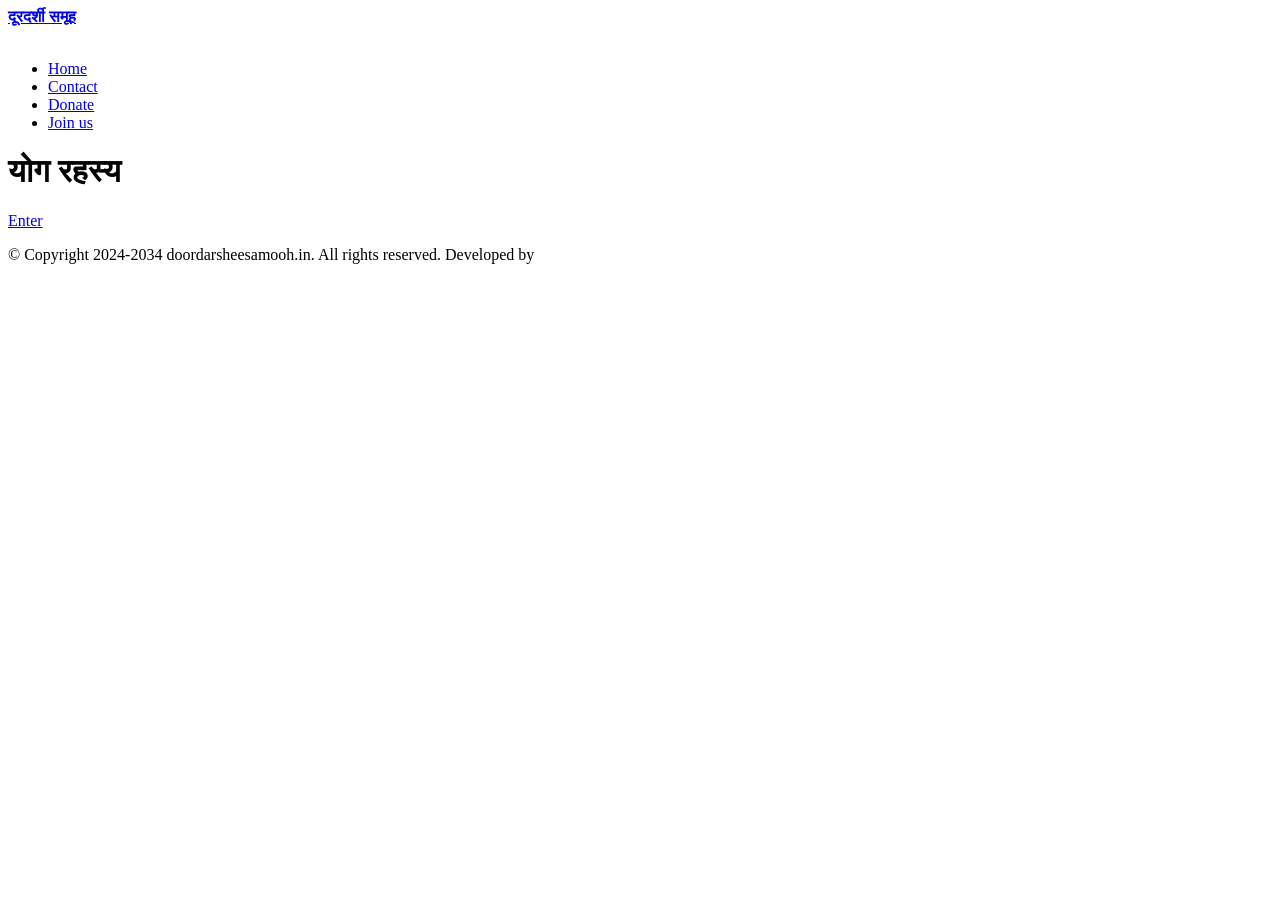
==== index.html @ 562ad734 "Create index.html" ====
<!DOCTYPE html>
<html lang="en">

<head>
    <meta charset="UTF-8">
    <meta name="viewport" content="width=device-width, initial-scale=1.0">
    <title>Doordarshi Yogi</title>
    <link rel="stylesheet" href="style/style.css">
</head>

<body>
    <div id="head">
        <a href="/index.html"> <b>दूरदर्शी समूह</b></a>
        <div>
            <a href="#"><img id="whatsapp" src="style/img/whatsapp.png" alt=""></a>
            <a href="#"><img src="style/img/facebook.png" alt=""></a>
            <a href="#"><img src="style/img/insta logo.png" alt=""></a>
            <a href="#"><img src="style/img/twitter.png" alt=""></a>
        </div>
        <div class="hamburger">
            <span></span>
            <span></span>
            <span></span>
        </div>
    </div>
    <div id="page">
        <div id="nav">
            <nav>
                <ul>
                    <li><a id="Home" href="/index.html">Home</a></li>
                    <li><a href="/pages/contact.html">Contact</a></li>
                    <li><a href="/pages/donate.html">Donate</a></li>
                    <li><a href="/pages/joinus.html">Join us</a></li>
                </ul>
            </nav>
        </div>
        <div id="content">
            <div id="header">
                <h1>योग रहस्य</h1>
                <div id="button"><a href="/pages/form.html">Enter</a></div>
            </div>
        </div>
        <div id="ad"></div>
    </div>
    <div id="footer">
        <p>© Copyright 2024-2034 doordarsheesamooh.in. All rights reserved. Developed by <a
                href="https://aniruddhamanmode.in" style="color: white;">Aniruddha Manmode.</a>
        </p>
    </div>
    <script src="js/script.js"></script>
</body>

</html>
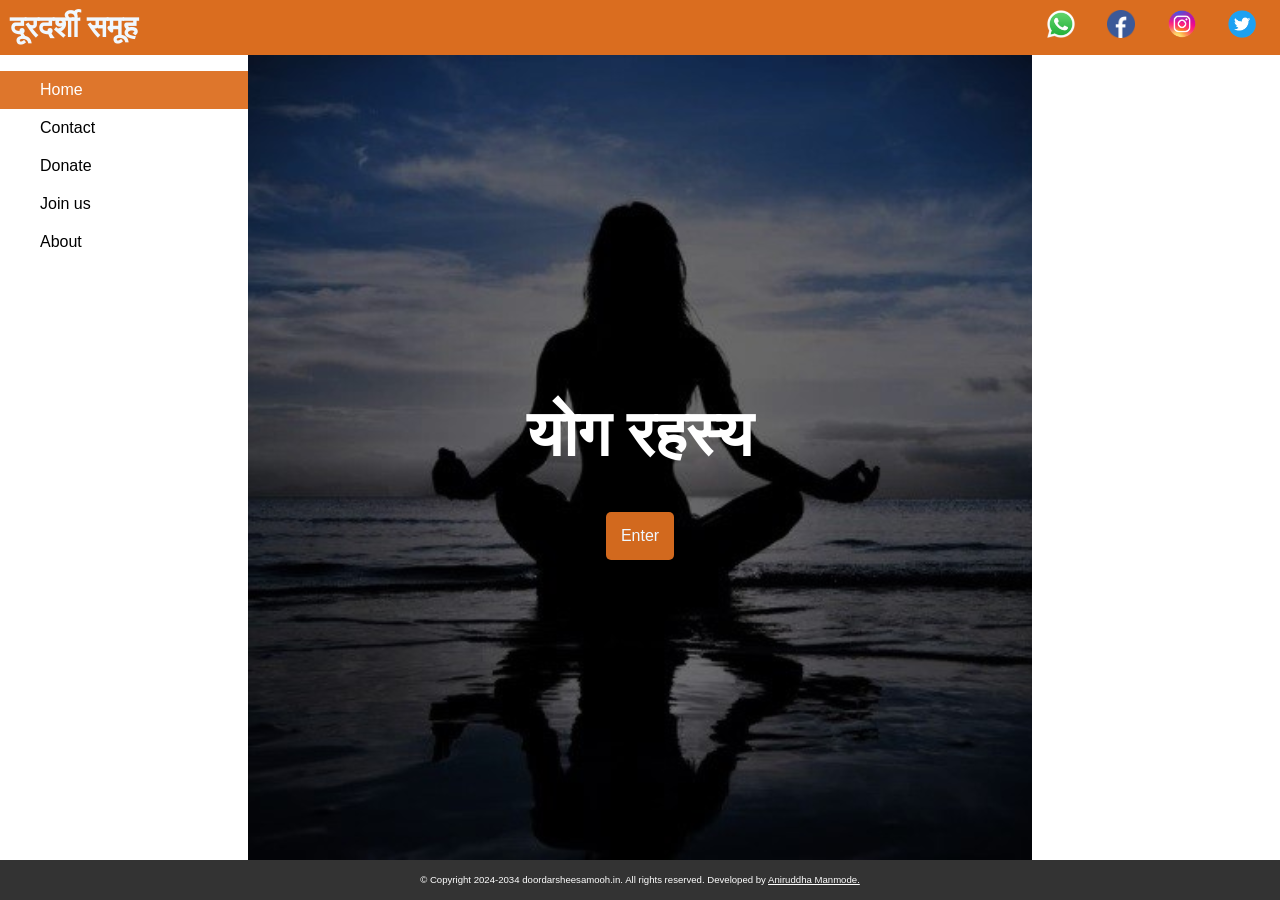
==== commit abfdf83a: "About In NavBar" ====
--- a/index.html
+++ b/index.html
@@ -31,6 +31,7 @@
                     <li><a href="/pages/contact.html">Contact</a></li>
                     <li><a href="/pages/donate.html">Donate</a></li>
                     <li><a href="/pages/joinus.html">Join us</a></li>
+                    <li><a href="/pages/about.html">About</a></li>
                 </ul>
             </nav>
         </div>
--- a/style/style.css
+++ b/style/style.css
@@ -0,0 +1,191 @@
+html, body {
+    height: 100%;
+    margin: 0;
+    padding: 0;
+}
+
+body {
+    font-family: 'Segoe UI', Tahoma, Geneva, Verdana, sans-serif;
+    display: flex;
+    flex-direction: column;
+}
+
+#head {
+    background-color: rgb(218, 109, 31);
+    display: flex;
+    justify-content: space-between;
+    align-items: center;
+    padding: 10px;
+}
+
+#head img {
+    width: 28px;
+    margin-left: 14px;
+    margin-right: 14px;
+}
+
+#head a {
+    color: aliceblue;
+    font-size: 30px;
+    font-style: bold;
+    text-decoration: none;
+}
+
+.hamburger {
+    display: none;
+    flex-direction: column;
+    cursor: pointer;
+}
+
+.hamburger span {
+    width: 25px;
+    height: 3px;
+    background-color: white;
+    margin: 2px 0;
+}
+
+#page {
+    display: flex;
+    flex-wrap: wrap;
+    flex-grow: 1;
+}
+
+#nav {
+    background-color: white;
+    flex: 1;
+    min-width: 150px;
+}
+
+#nav ul {
+    list-style-type: none;
+    padding: 0%;
+}
+
+#nav li a {
+    text-decoration: none;
+    color: black;
+    font-size: 1rem;
+    display: block;
+    padding: 10px 40px;
+}
+
+#nav li a:hover {
+    transition: background-color 0.3s ease;
+    background-color: rgba(216, 90, 0, 0.829);
+    color: #fff;
+}
+
+#nav li #Home {
+    background-color: rgba(216, 90, 0, 0.829);
+    color: #fff;
+}
+
+#content {
+    background-image: url("img//Background/Yoga\ wallpaper\ small.jpg");
+    background-position: center;
+    background-blend-mode: darken;
+    background-size: cover;
+    background-repeat: no-repeat;
+    flex: 3;
+    min-height: 400px;
+    display: flex;
+    align-items: center;
+    justify-content: center;
+    padding: 20px;
+}
+
+#content #header {
+    text-align: center;
+}
+
+#content #header a {
+    display: inline-block;
+    padding: 15px;
+    background-color: chocolate;
+    text-decoration: none;
+    color: aliceblue;
+    margin-top: 20px;
+    border-radius: 5px;
+}
+
+#content #header a:hover {
+    background-color: rgb(187, 88, 18);
+}
+
+#content h1 {
+    color: white;
+    font-size: 4rem;
+    margin-bottom: 20px;
+}
+
+#ad {
+    background-color: white;
+    flex: 1;
+    min-width: 200px;
+}
+
+#footer {
+    background-color: #333;
+    color: white;
+    text-align: center;
+    padding: 5px;
+    font-size: 0.6rem;
+}
+
+@media screen and (max-width: 768px) {
+    .hamburger {
+        display: flex;
+    }
+
+    #nav {
+        display: none;
+        width: 100%;
+        transition: all 0.3s ease-in-out;
+    }
+    #head img {
+        width: 20px;
+        margin-left: 5px;
+        margin-right: 5px;
+    }
+
+    #head b {
+        font-size: 20px;
+    }
+
+    #nav.active {
+        display: block;
+    }
+
+    #page {
+        flex-direction: column;
+    }
+
+    #content #header a {
+        font-size: 15px;
+        display: inline-block;
+        padding: 12px;
+        background-color: chocolate;
+        text-decoration: none;
+        color: aliceblue;
+        margin-top: 20px;
+        border-radius: 5px;
+    }
+
+    #content h1 {
+        font-size: 3rem;
+    }
+
+    #ad {
+        min-height: 100px;
+    }
+}
+
+@media screen and (max-width: 480px) {
+    #content h1 {
+        font-size: 2rem;
+    }
+    #nav {
+        transition: all 0.3s ease-in-out;
+    }
+}
+
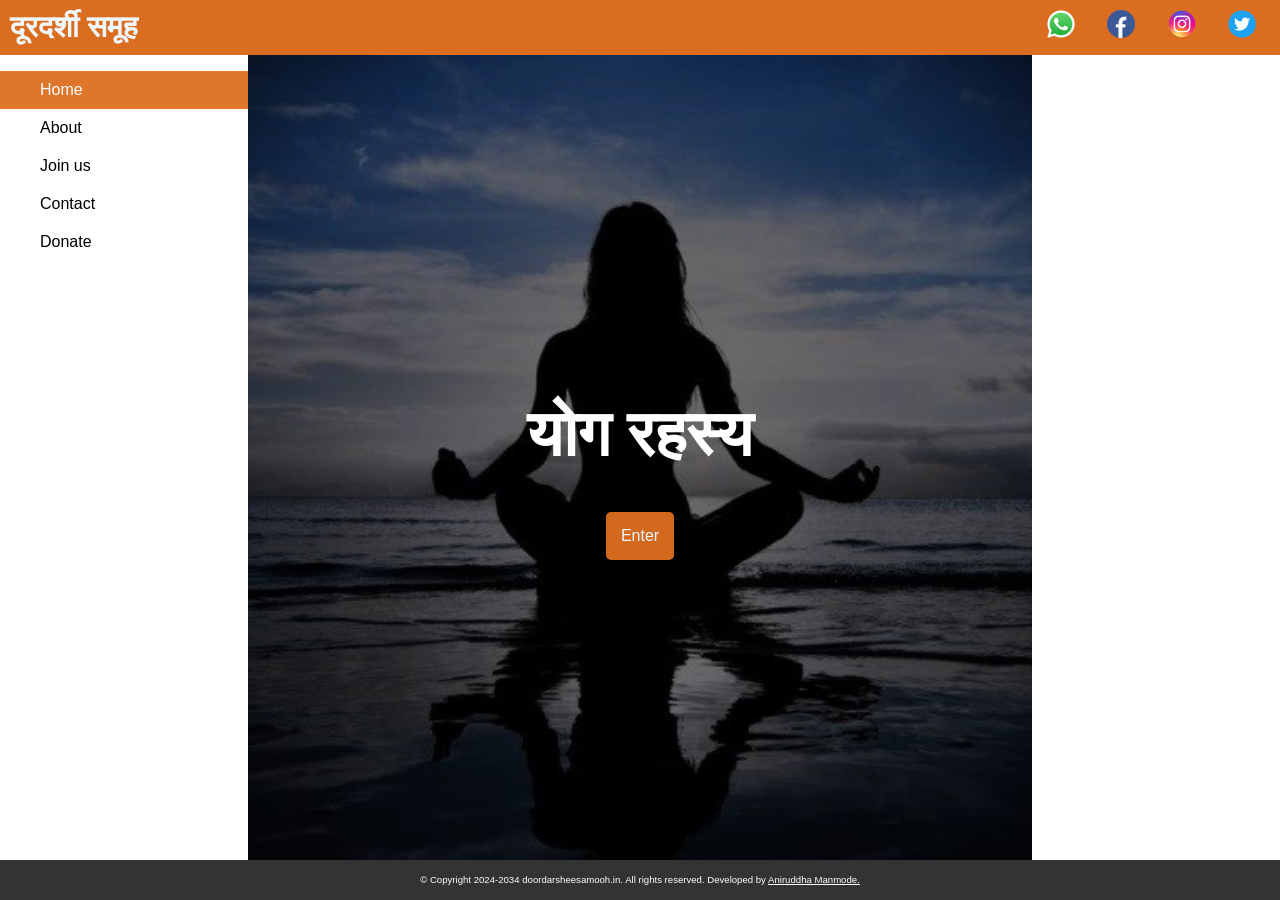
==== commit b61469e6: "NavBar Update" ====
--- a/index.html
+++ b/index.html
@@ -4,7 +4,39 @@
 <head>
     <meta charset="UTF-8">
     <meta name="viewport" content="width=device-width, initial-scale=1.0">
-    <title>Doordarshi Yogi</title>
+
+    <!-- Title -->
+    <title>Doordarshee Yogi</title>
+
+    <!-- Meta Description -->
+    <meta name="description"
+        content="Doordarshee samooh | Doordarshi Yogi - एक आध्यात्मिक और समाजसेवी मंच जहाँ योग, ध्यान, और जागरूकता से जुड़ी जानकारी साझा की जाती है। हमारा उद्देश्य है आत्मविकास और समाज कल्याण।">
+
+    <!-- Keywords -->
+    <meta name="keywords"
+        content="Doordarshee samooh, Doordarshee Yogi, Doordarshi Yogi, दूरदर्शी समूह, योग रहस्य, आध्यात्मिकता, समाज सेवा, ध्यान, योग, संतों का मार्गदर्शन, Join us, Donate">
+
+    <!-- Author -->
+    <meta name="author" content="Aniruddha Manmode">
+
+    <!-- Language -->
+    <meta http-equiv="Content-Language" content="hi">
+
+    <!-- Open Graph Tags (for social sharing) -->
+    <meta property="og:title" content="Doordarshee Samooh - योग रहस्य और समाज सेवा">
+    <meta property="og:description"
+        content="Doordarshee Samooh एक आध्यात्मिक समूह है जो योग, ध्यान और समाज कल्याण में समर्पित है।">
+    <meta property="og:image" content="https://i.ibb.co/bM5dvDd9/Yoga-wallpaper.png"> <!-- Change this -->
+    <meta property="og:url" content="https://doordarsheesamooh.in/">
+    <meta property="og:type" content="website">
+
+    <!-- Favicon (optional) -->
+    <!-- <link rel="icon" href="style/img/favicon.ico" type="image/x-icon"> -->
+
+    <!-- Canonical URL -->
+    <!-- <link rel="canonical" href="https://doordarsheesamooh.in/"> -->
+
+    <!-- External CSS -->
     <link rel="stylesheet" href="style/style.css">
 </head>
 
@@ -28,10 +60,10 @@
             <nav>
                 <ul>
                     <li><a id="Home" href="/index.html">Home</a></li>
+                    <li><a href="/pages/about.html">About</a></li>
+                    <li><a href="/pages/joinus.html">Join us</a></li>
                     <li><a href="/pages/contact.html">Contact</a></li>
                     <li><a href="/pages/donate.html">Donate</a></li>
-                    <li><a href="/pages/joinus.html">Join us</a></li>
-                    <li><a href="/pages/about.html">About</a></li>
                 </ul>
             </nav>
         </div>
@@ -51,4 +83,4 @@
     <script src="js/script.js"></script>
 </body>
 
-</html>
+</html>
